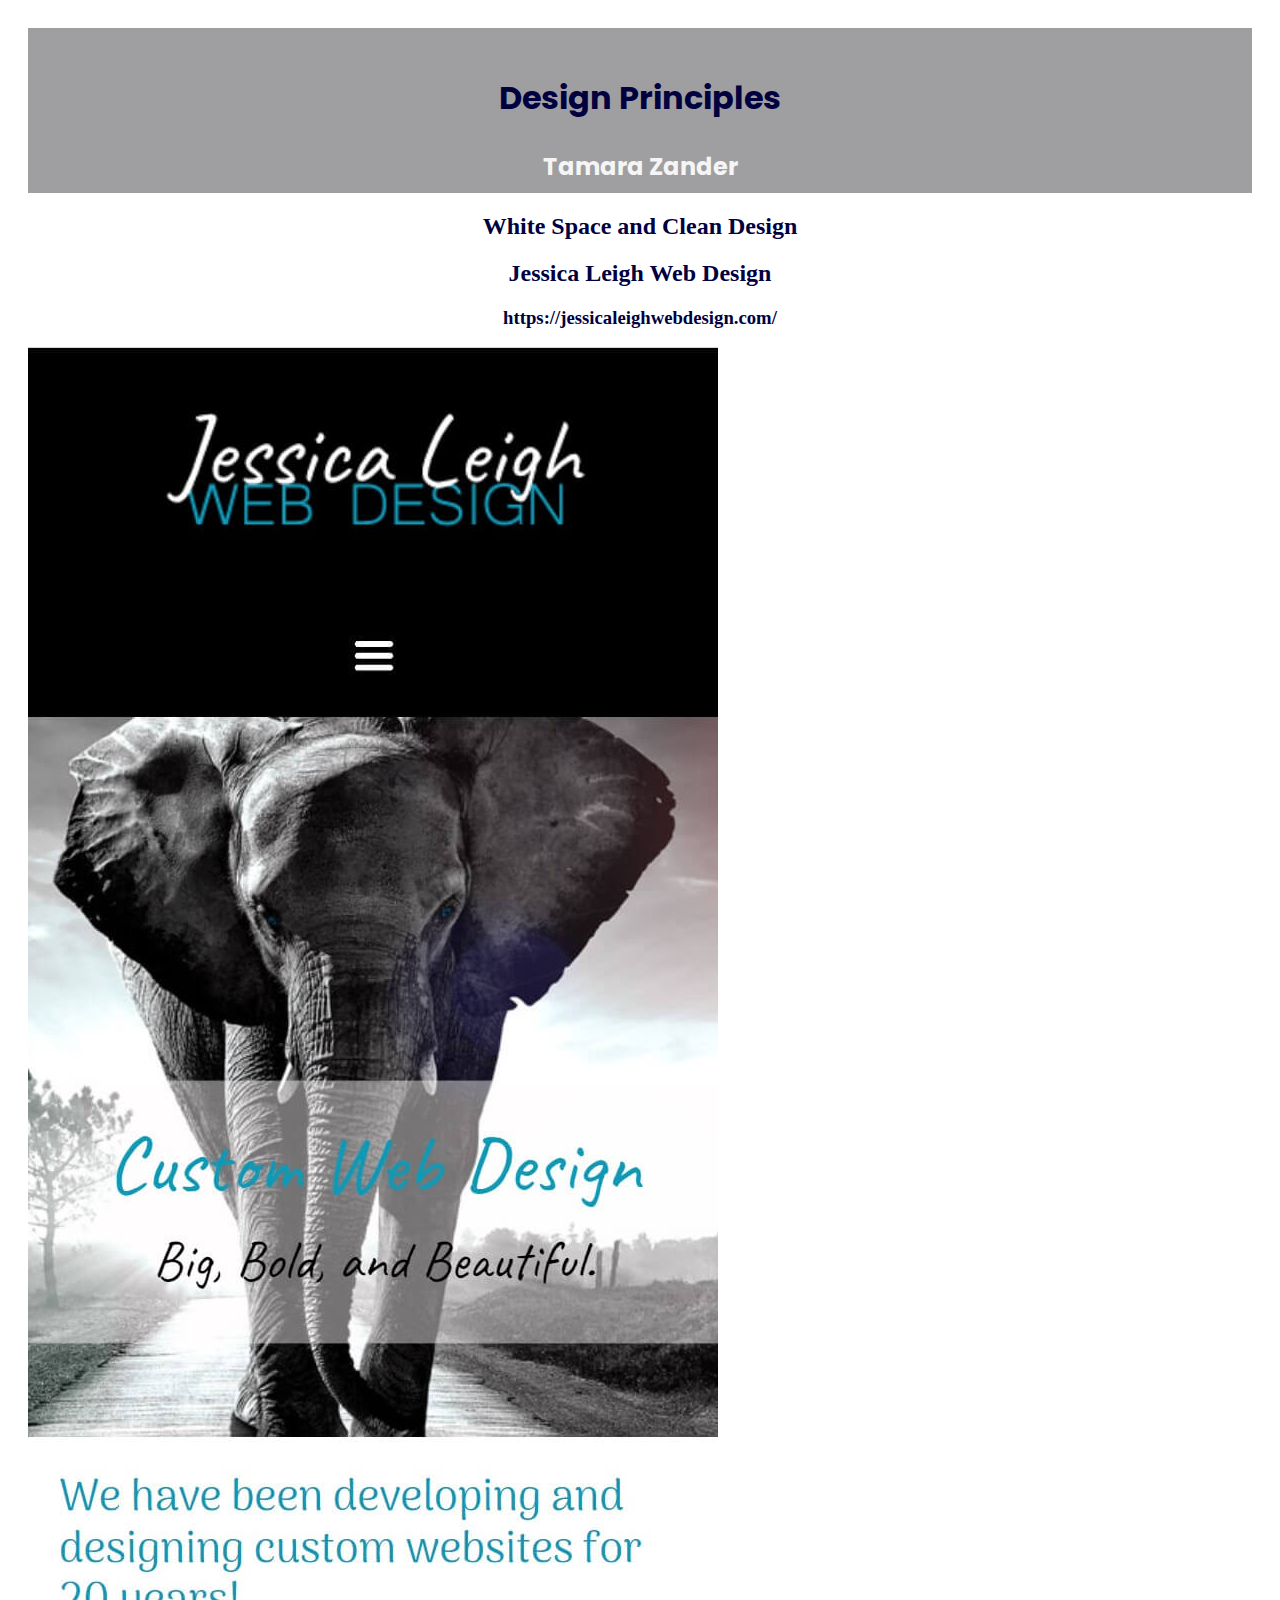
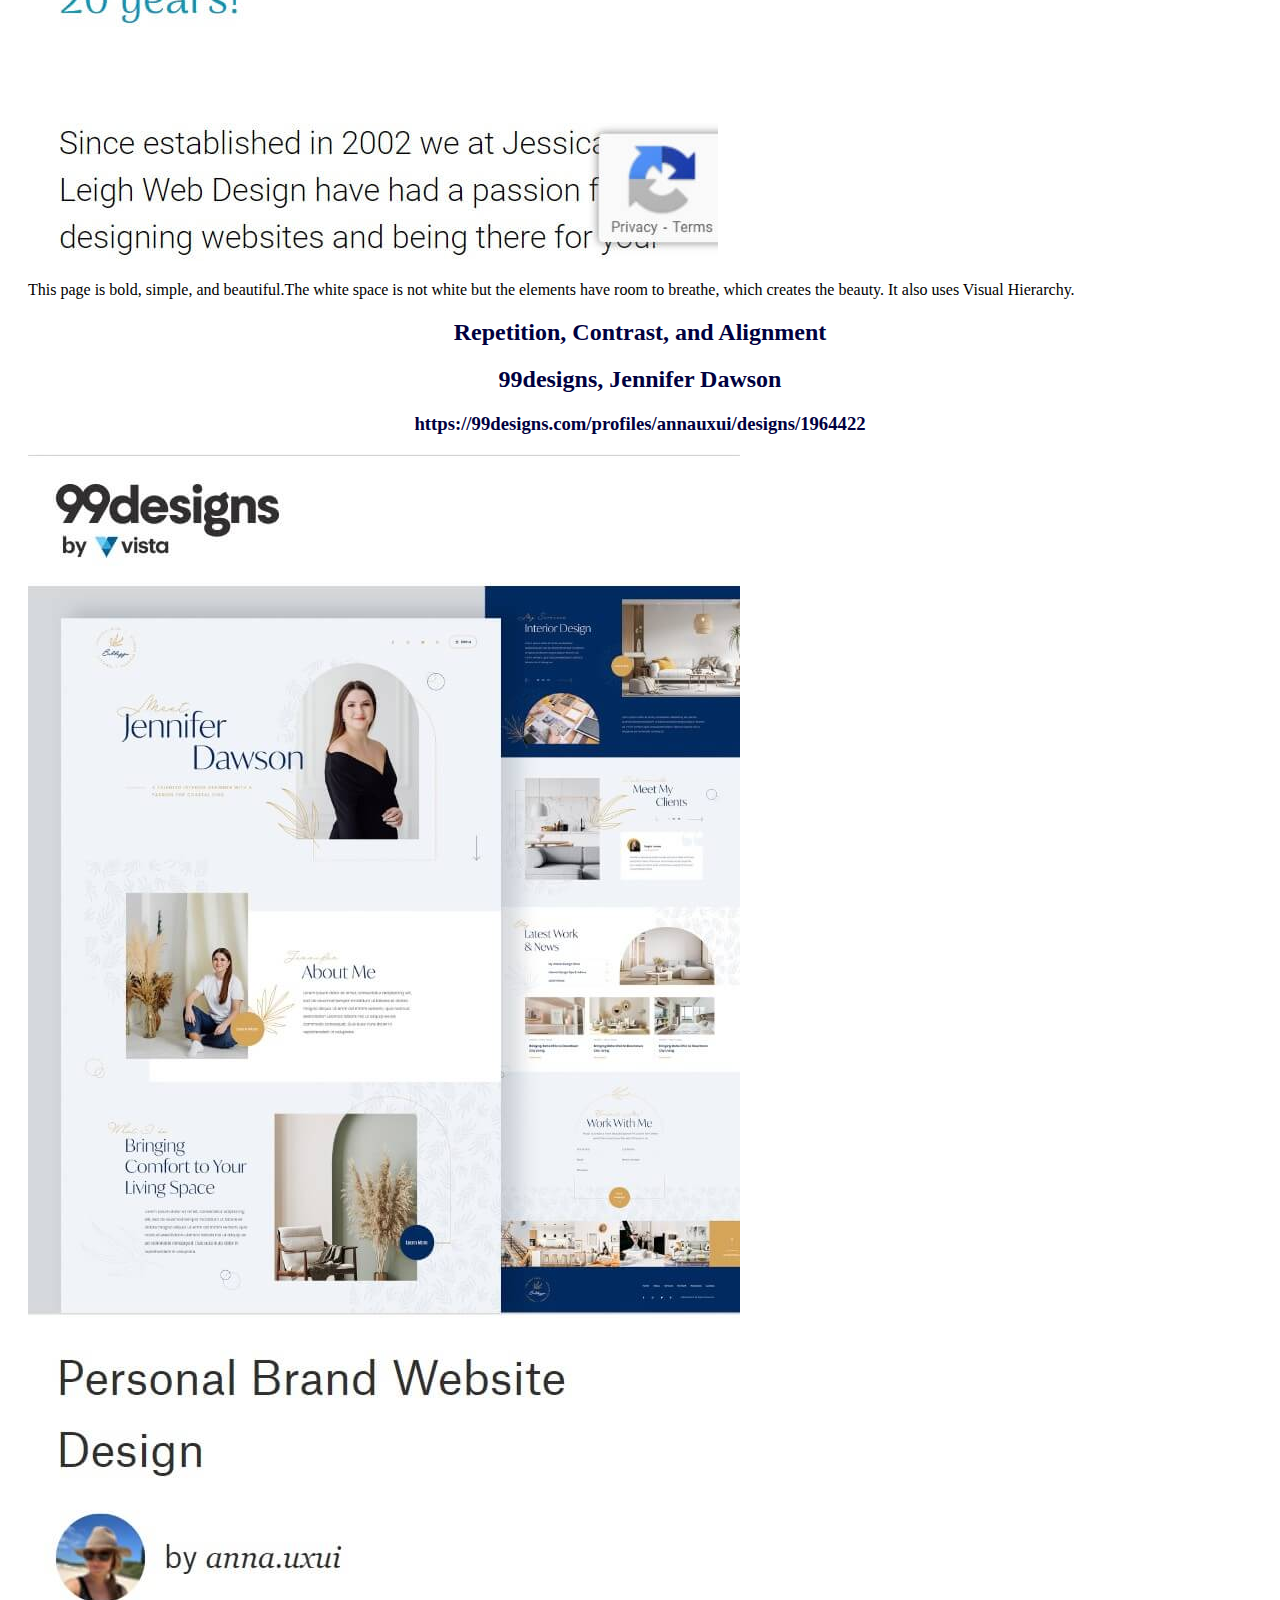
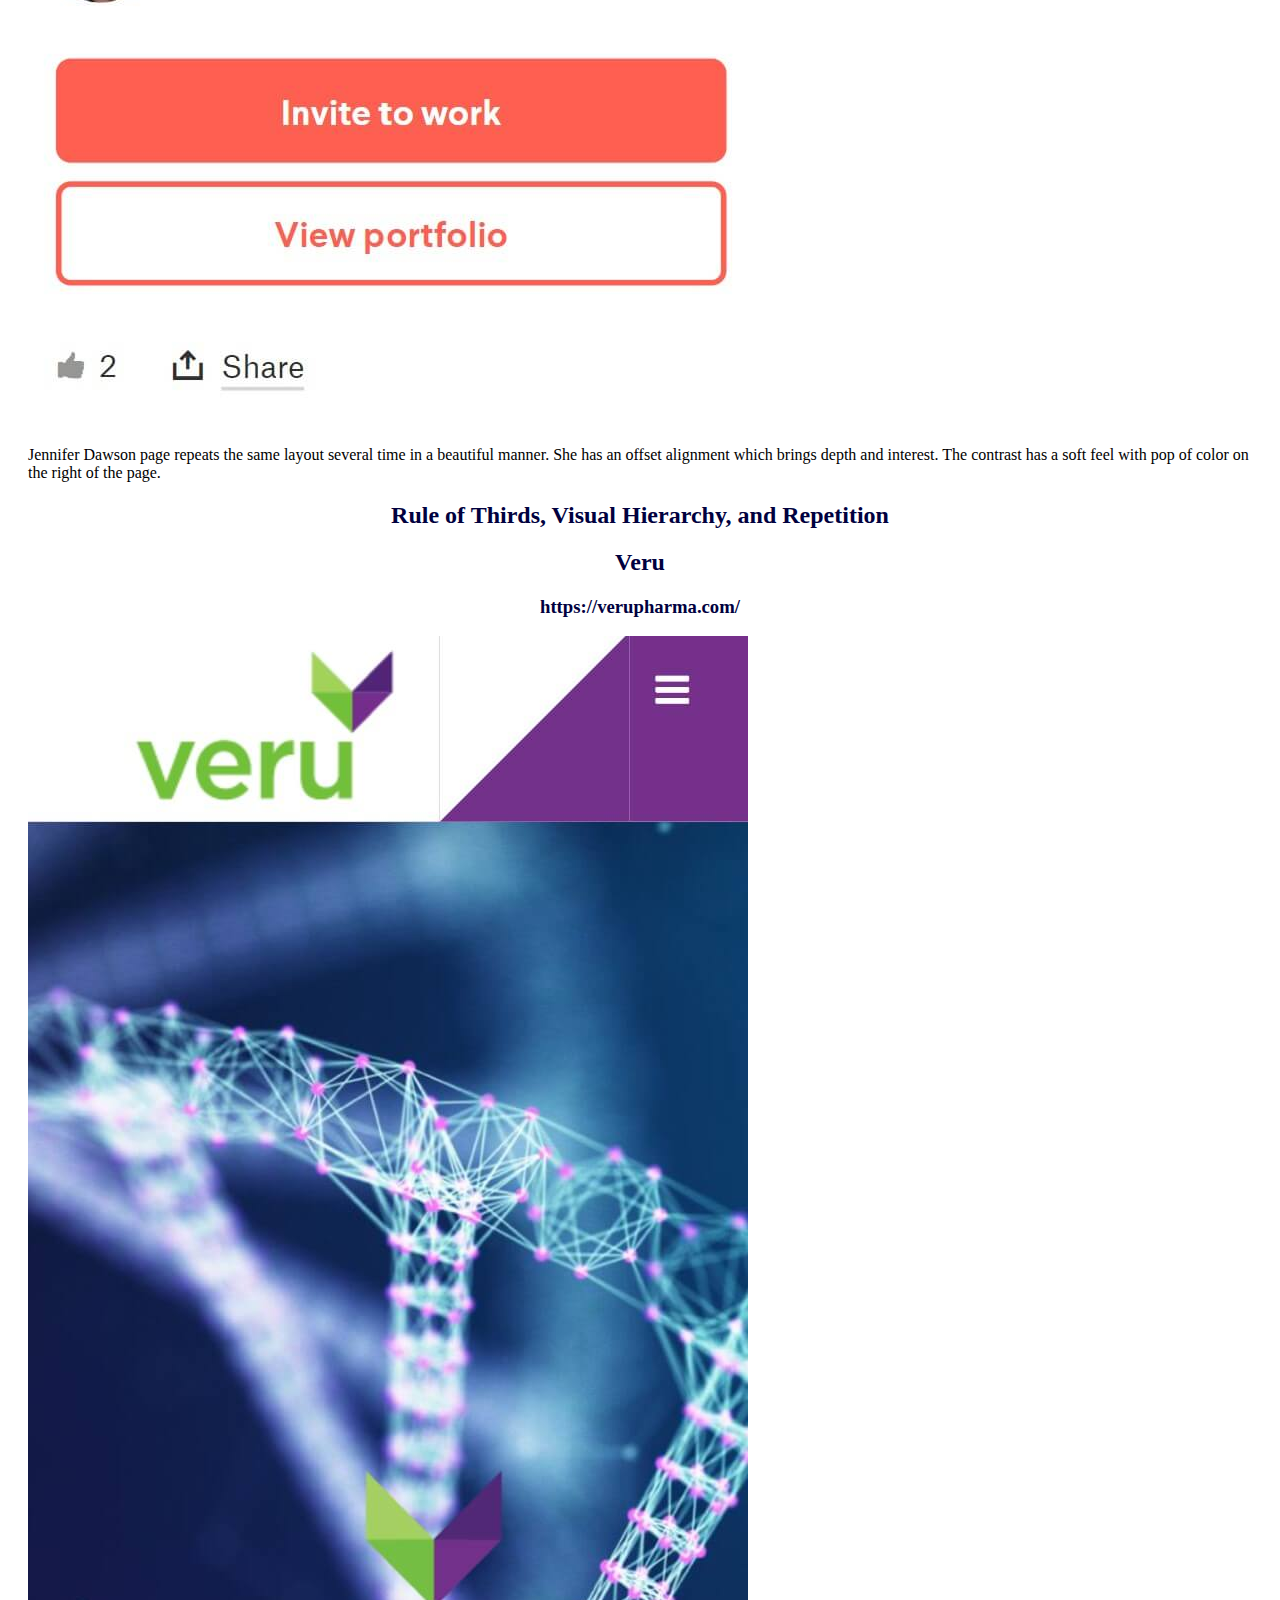
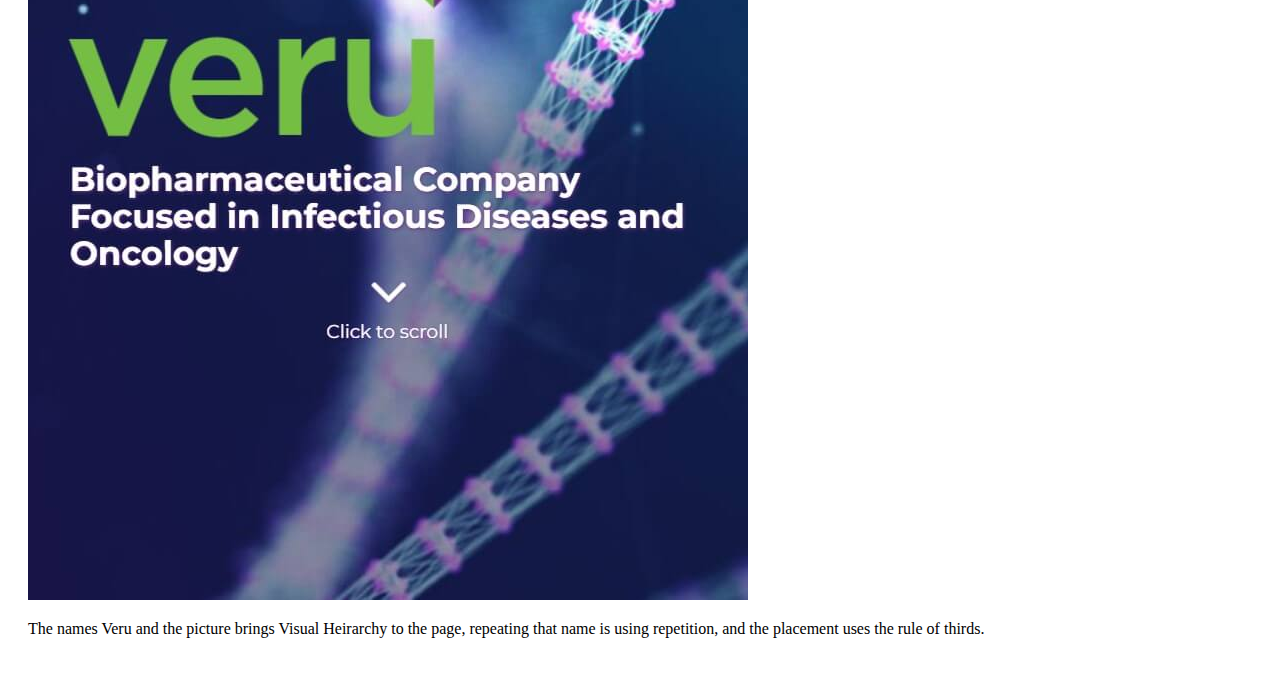
==== lesson2/design-principles.html @ 85c9dc38 "added lesson2" ====
<!DOCTYPE html>
<html lang="en">
<head>
    <meta charset="UTF-8">
    <meta http-equiv="X-UA-Compatible" content="IE=edge">
    <meta name="viewport" content="width=device-width, initial-scale=1.0">
    <meta name="Tamara Zander Lesson2 design principles">
    <title>Design Principles</title>
    <link rel="stylesheet" href="styles/small.css">
</head>
<header>
    <h1>Design Principles</h1>
    <h2 id="name">Tamara Zander</h2>
</header>
<body>
    <div class="first-column">
        <h2>White Space and Clean Design</h2>
        <h2>Jessica Leigh Web Design</h2>
        <h3>https://jessicaleighwebdesign.com/</h3>
        <img src="images/jessica-leigh-page.jpg" alt="jessica-leigh-picture">
        <p>This page is bold, simple, and beautiful.The white space is not white but the elements have room to breathe,
            which creates the beauty. It also uses Visual Hierarchy.
        </p>
    </div>
    <div class="second-column">
        <h2>Repetition, Contrast, and Alignment</h2>
        <h2>99designs, Jennifer Dawson</h2>
        <h3>https://99designs.com/profiles/annauxui/designs/1964422</h3>
        <img src="images/99-designs-page.jpg" alt="99design-picture">
        <p>Jennifer Dawson page repeats the same layout several time in a beautiful manner. She has an offset alignment 
            which brings depth and interest. The contrast has a soft feel with pop of color on the right of the page.
        </p>
    </div>
    <div class="third-column">
        <h2>Rule of Thirds, Visual Hierarchy, and Repetition</h2>
        <h2>Veru</h2>
        <h3>https://verupharma.com/</h3>
        <img src="images/veru.jpg" alt="veru-picture">
        <p>The names Veru and the picture brings Visual Heirarchy to the page, repeating that name is using repetition,
            and the placement uses the rule of thirds. 
        </p>

    </div>

    
</body>
</html>
---- lesson2/styles/small.css ----
@import url('https://fonts.googleapis.com/css2?family=Poppins:wght@200;400&display=swap');

body {
    padding: 20px;
    
}
header {
    background-color: rgb(159, 159, 161);
    color: rgb(1,1,63);
    font-family: poppins;
    grid-row: 1/2;
    height: 125px;
    margin: 0 auto;
    padding: 20px;
}
h1{
    text-align: center;
    padding: 5px;
}
#name {
    text-align: center;
    color: whitesmoke;
    
}

h2, h3 {
    text-align: center;
    color: rgb(1,1,63);
}
.first-column {
    grid-row: 2/3;
    margin: 0 auto;
}
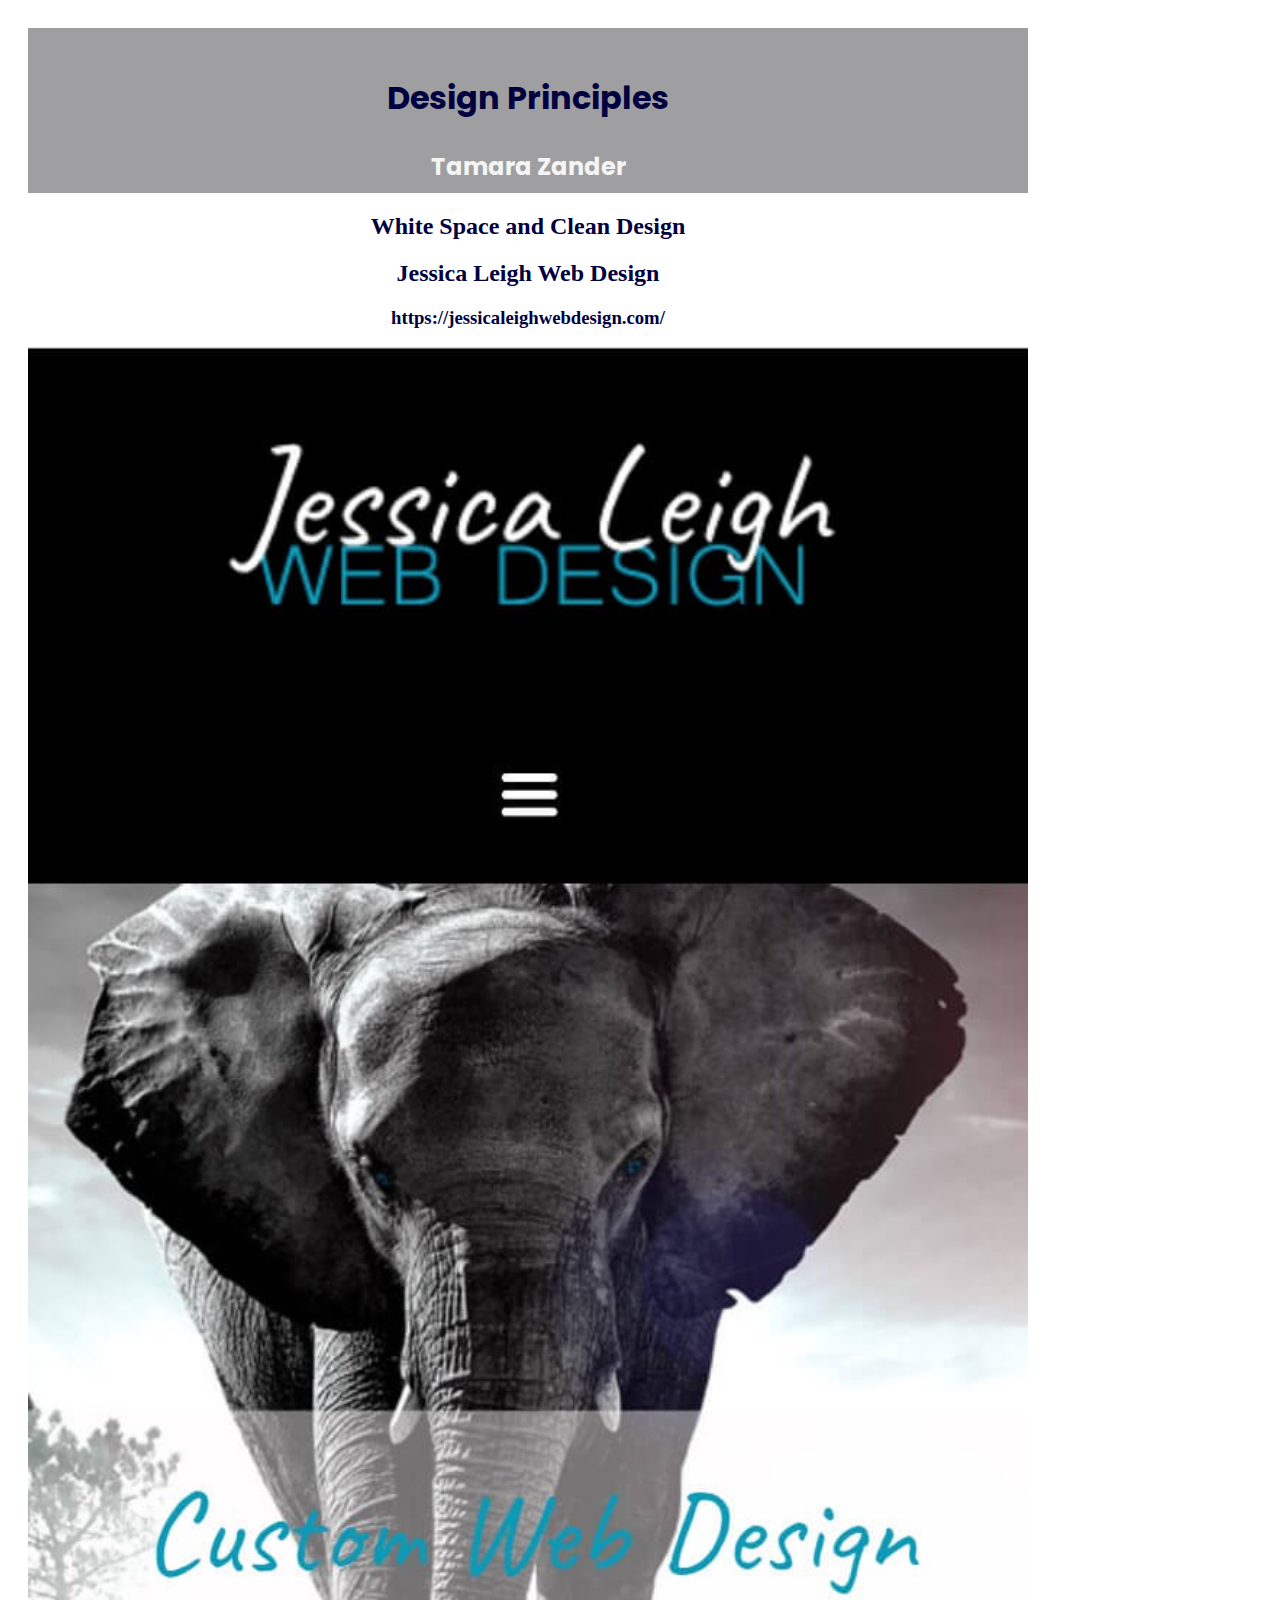
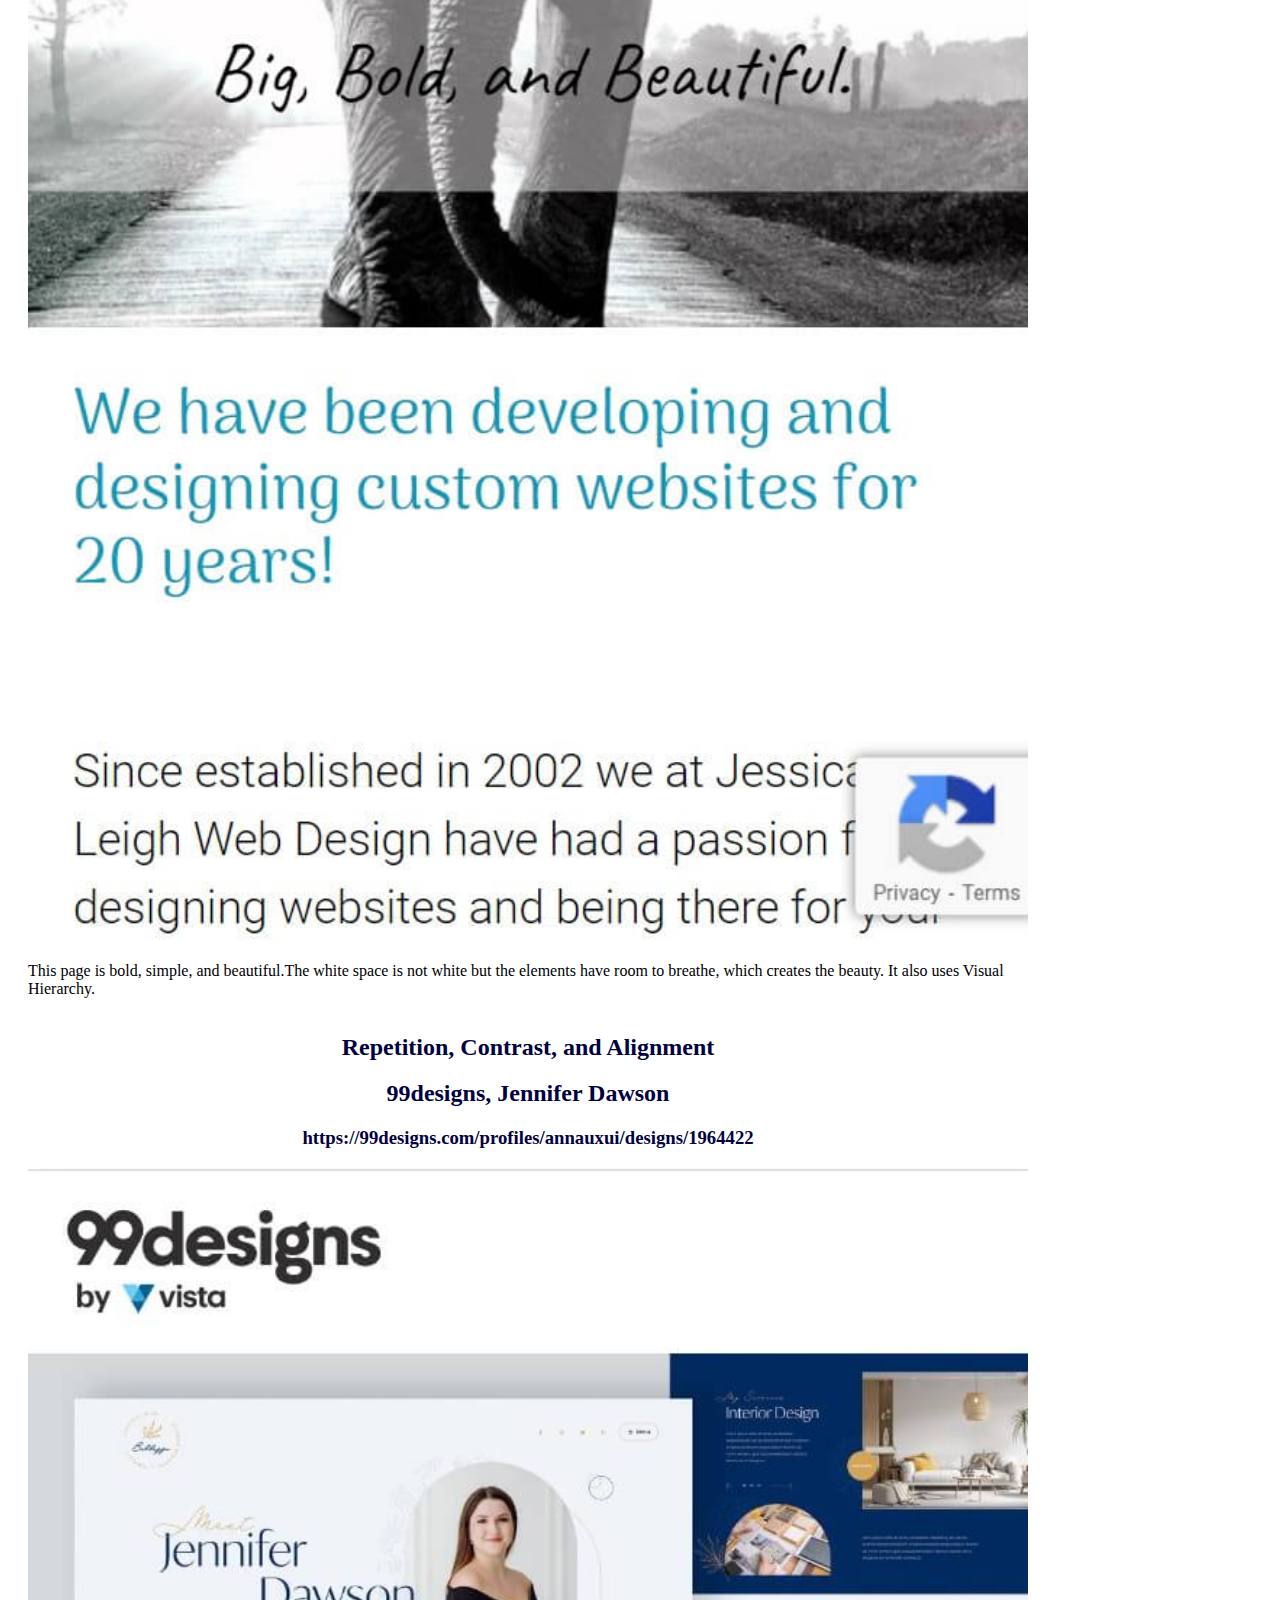
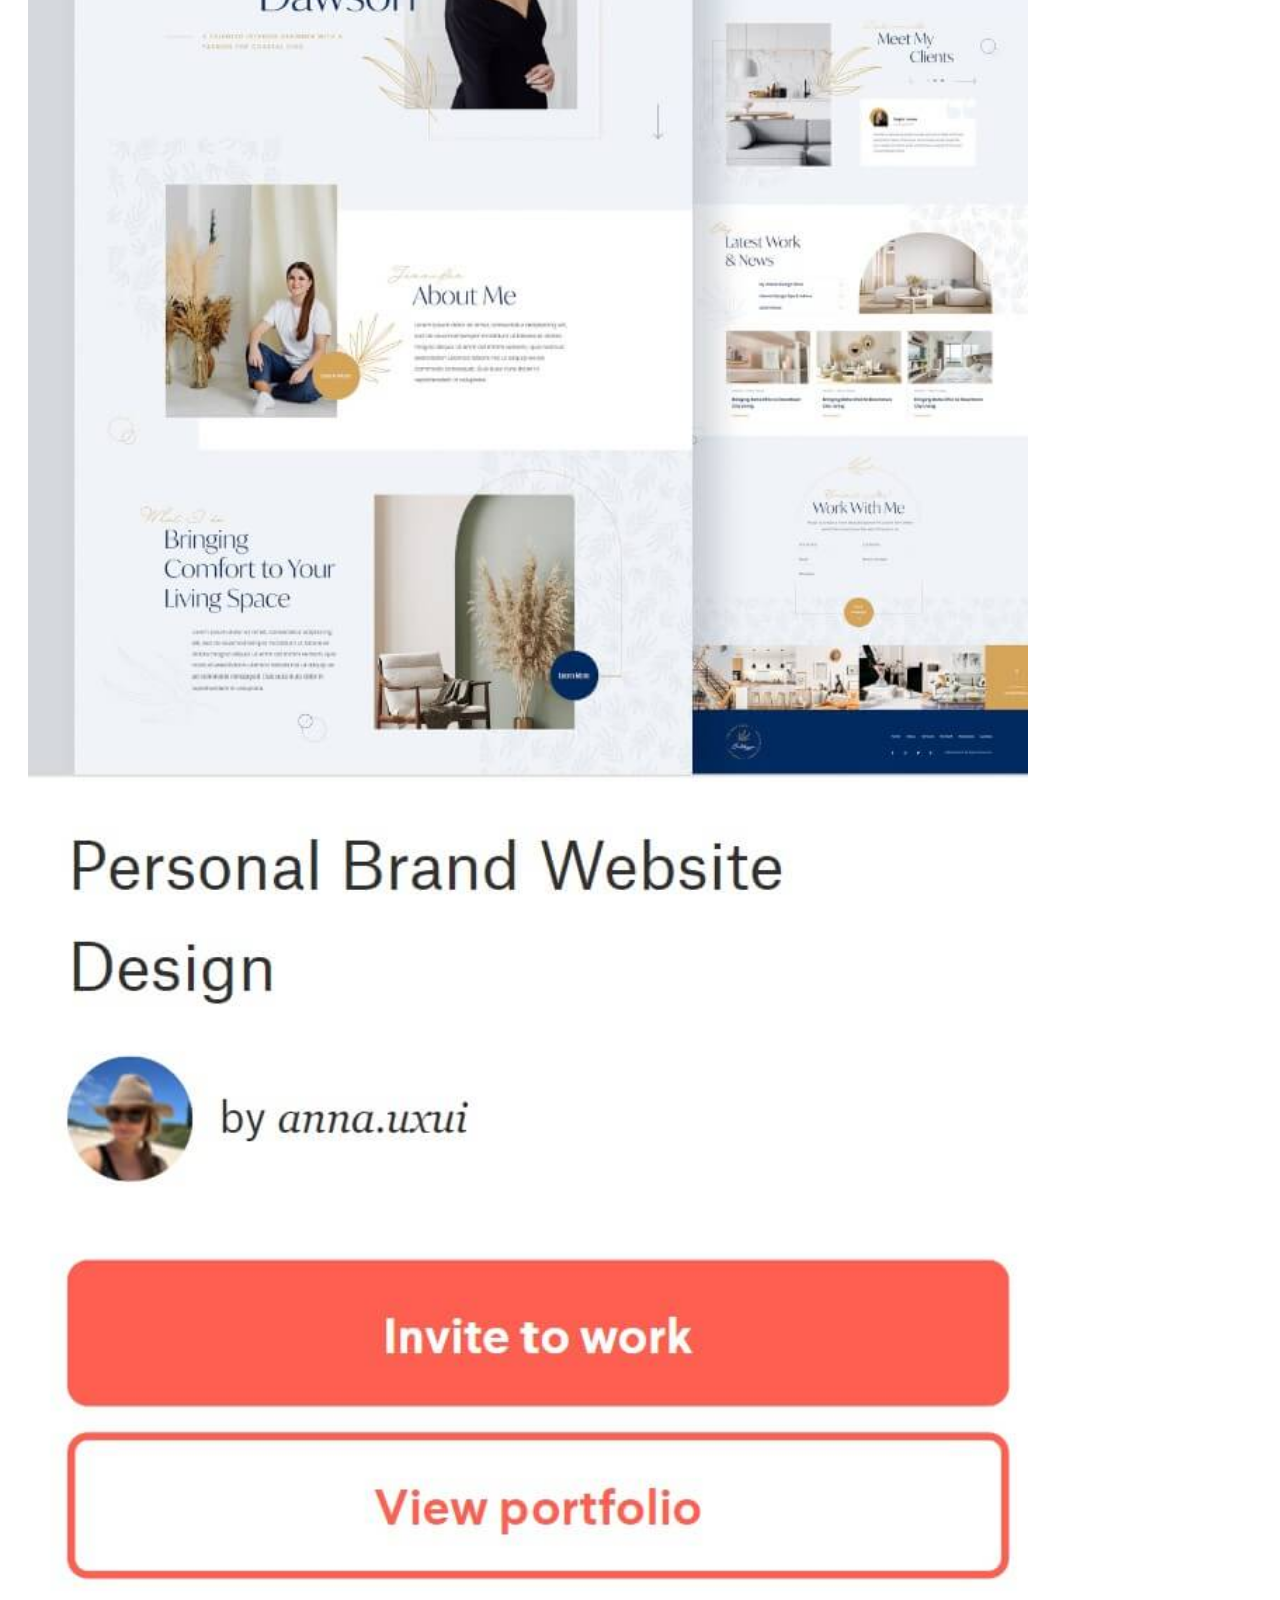
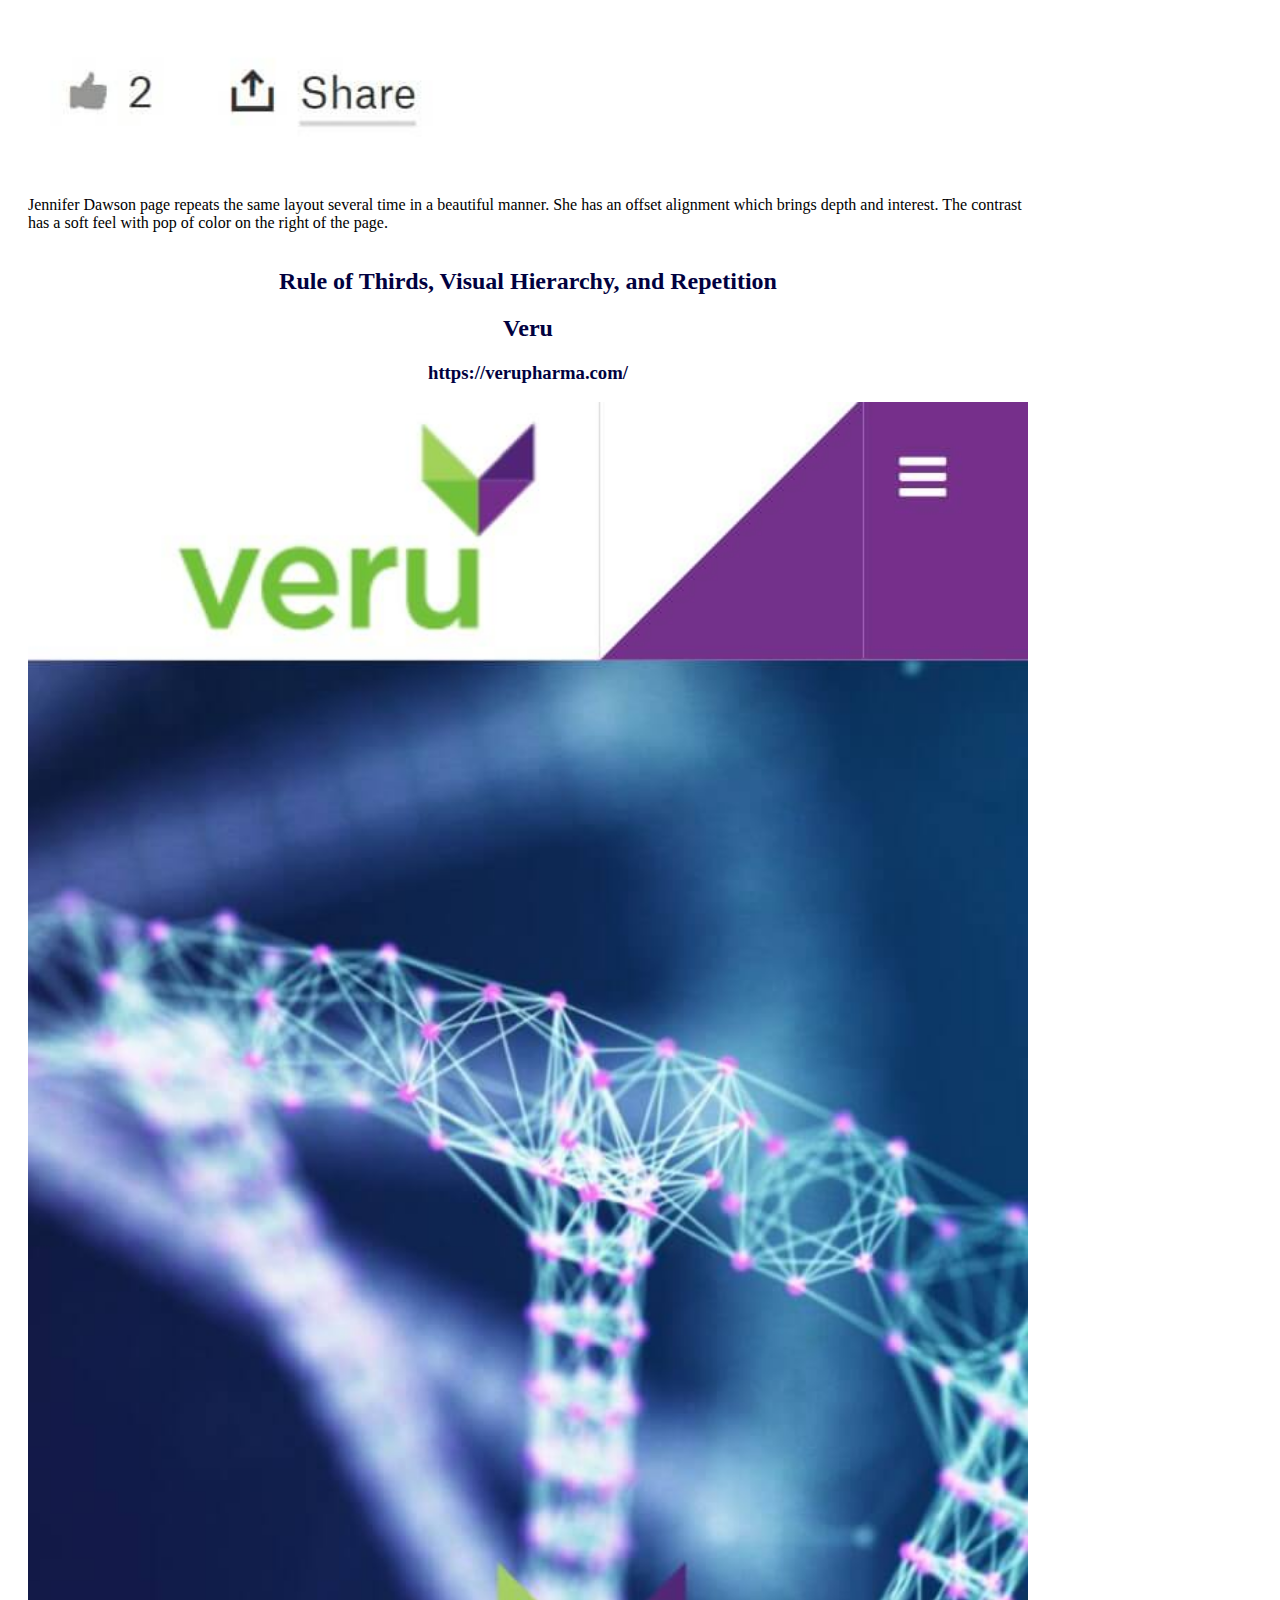
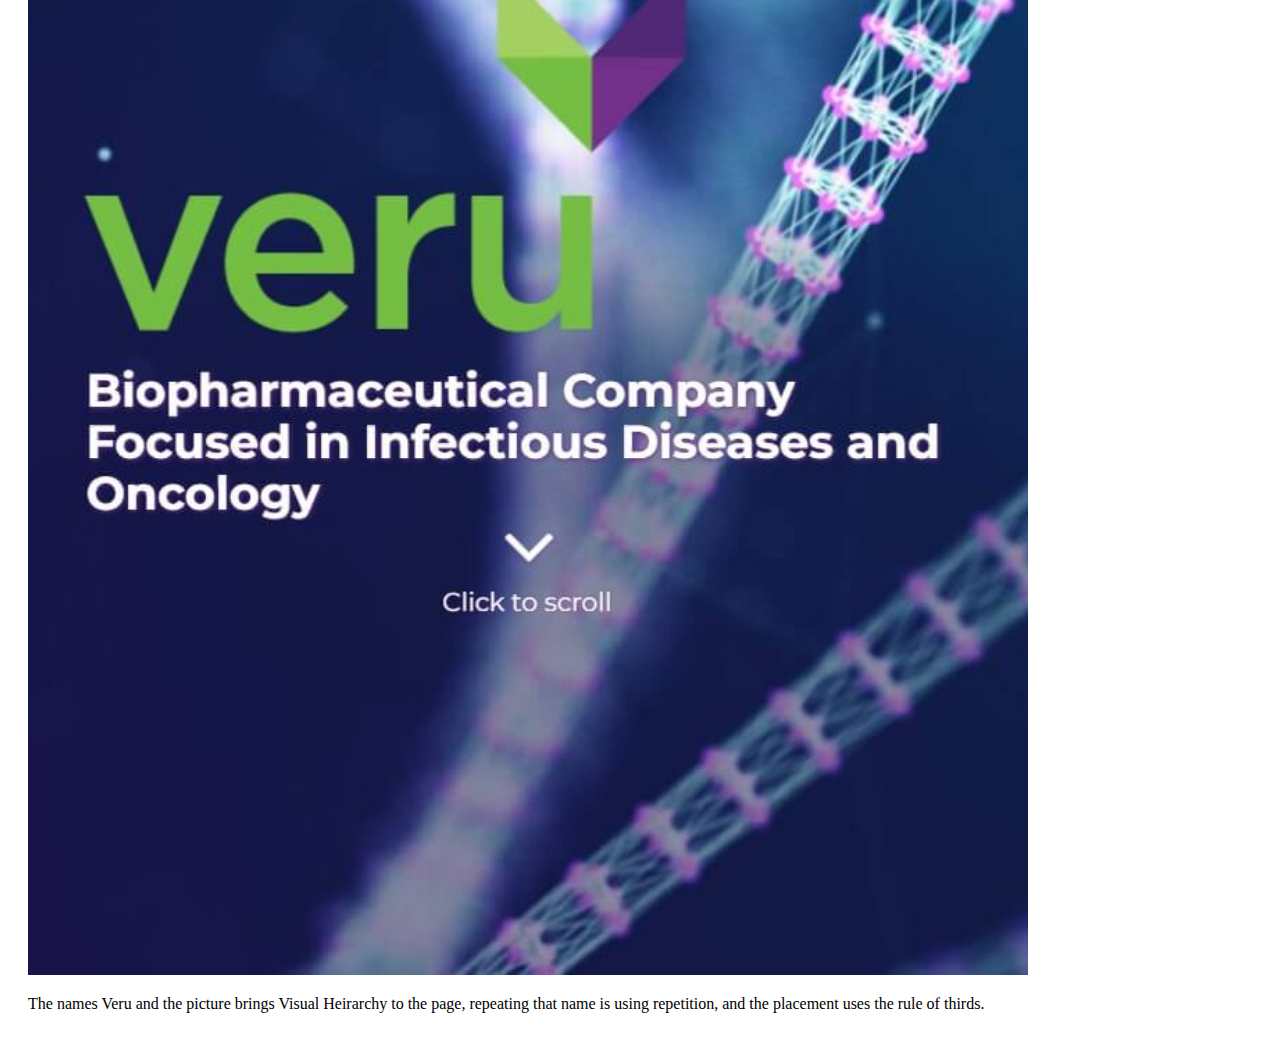
==== commit f9400e23: "second attempt" ====
--- a/lesson2/design-principles.html
+++ b/lesson2/design-principles.html
@@ -13,6 +13,7 @@
     <h2 id="name">Tamara Zander</h2>
 </header>
 <body>
+    <div id="container">
     <div class="first-column">
         <h2>White Space and Clean Design</h2>
         <h2>Jessica Leigh Web Design</h2>
@@ -39,7 +40,7 @@
         <p>The names Veru and the picture brings Visual Heirarchy to the page, repeating that name is using repetition,
             and the placement uses the rule of thirds. 
         </p>
-
+    </div>
     </div>
 
     
--- a/lesson2/styles/small.css
+++ b/lesson2/styles/small.css
@@ -1,14 +1,18 @@
 @import url('https://fonts.googleapis.com/css2?family=Poppins:wght@200;400&display=swap');
 
+#container {
+    display: grid;
+    grid-template-columns: 1fr;
+}
 body {
     padding: 20px;
+    max-width: 1000px;
     
 }
 header {
     background-color: rgb(159, 159, 161);
     color: rgb(1,1,63);
     font-family: poppins;
-    grid-row: 1/2;
     height: 125px;
     margin: 0 auto;
     padding: 20px;
@@ -28,8 +32,10 @@
     color: rgb(1,1,63);
 }
 .first-column {
-    grid-row: 2/3;
     margin: 0 auto;
+}
+img {
+    width: 100%;
 }
 
 
